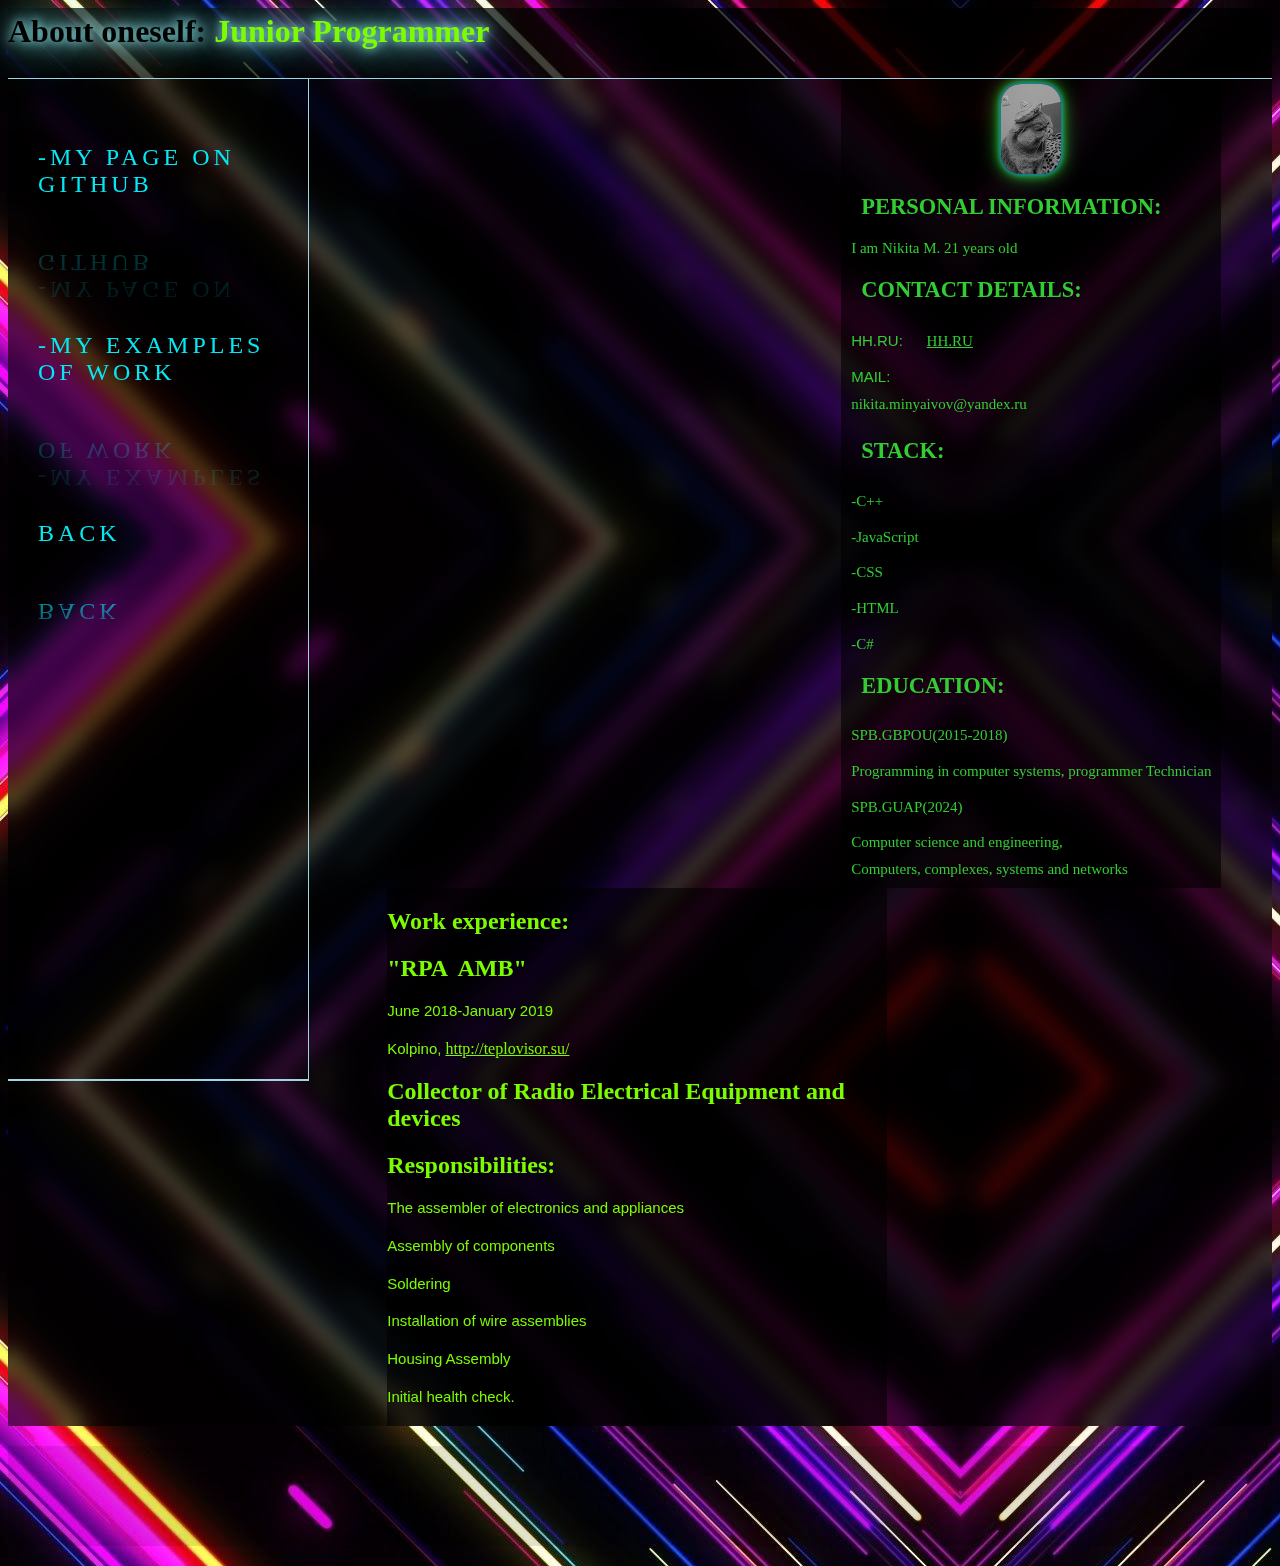
==== Page2/page2.html @ 7491e038 "Add files via upload" ====
<!DOCTYPE html>
<html lang="ru">
<head>
    <meta charset='utf-8'>
    <meta http-equiv='X-UA-Compatible' content='IE=edge'>
    <title>А little about Me</title>
    <meta name='viewport' content='width=device-width'>
    <link rel='stylesheet'   href='../Page2/Page2Style.css'>
    <link rel='stylesheet'   href='../Page2/Text2Style.css'>
</head>
<body>
    <script src="https://code.jquery.com/jquery-3.4.1.min.js"></script>
    <script src ="anime.min.js"></script>   
     
    <header class="header" role="banner">
        <h1>Аbout oneself: <span2>Junior Programmer</span2> </h1>
        </header>
        <div class = "container">

            <div class = "content">
                <div id = "box">
                    <div id = "imageBox">
                    </div>
                    <h2 id = "HStyle"> PERSONAL INFORMATION:</h2>
                    
                    <span2 id = "StackStyle" >I am Nikita M. 21 years old</span2>

                    <h2 id = "HStyle" >СONTACT DETAILS:</h2>
                    <h2></h2>
                    <span3 id = "StackStyle">HH.RU:</span3>
                    <a  id = "StackStyle" href="https://tosno.hh.ru/resume/f7c9fa9aff07524f240039ed1f785842423257" target="_blank">HH.RU</a>
                    <h2></h2>
                    <span3 id = "StackStyle">MAIL:</span3>
                    <p id = "StackStyle">nikita.minyaivov@yandex.ru</p>
                    <div id ="BoxStack">
                        <h2 id = "HStyle">STACK:</h2>
                        <h2></h2>
                        <span2 id = "StackStyle">-C++</span2>
                        <h2></h2>
                        <span2 id = "StackStyle">-JavaScript</span2>
                        <h2></h2>
                        <span2 id = "StackStyle">-CSS</span2>
                        <h2></h2>
                        <span2 id = "StackStyle">-HTML</span2>
                        <h2></h2>
                        <span2 id = "StackStyle">-C#</span2>
                    </div>
                    <div id = "BoxEducation">
                        <h2 id = "HStyle">EDUCATION:</h2>
                        <h2></h2>
                        <span2 id = "StackStyle">SPB.GBPOU(2015-2018)</span2>
                        <h2></h2>
                        <span2 id = "StackStyle">Programming in computer systems, programmer Technician</span2>
                        <h2></h2>
                        <span2 id = "StackStyle">SPB.GUAP(2024)</span2>
                        <h2></h2>
                        <span2 id = "StackStyle">Computer science and engineering,</span2> 
                    <p id = "StackStyle"> Computers, complexes, systems and networks</p>    
                    </div>
                </div>
                
                <div id = "BoxWork">
                    <h2>Work experience:</h2>
                <h2>"RPA <span>&shy;</span>  AMB"</h2>
                <span3>June 2018-January 2019</span3>
                <h2></h2>
                    <span3>Kolpino,</span3> <a href="http://teplovisor.su/" target="_blank">http://teplovisor.su/ </a>
                    <h2>Collector of Radio Electrical Equipment and devices</h2>
                <h2>Responsibilities:</h2>
                            <span3>The assembler of electronics and appliances</span3>
                            <h2></h2>
                                <span3>Assembly of components</span3>
                                <h2></h2>
                                    <span3>Soldering</span3>
                                    <h2></h2>
                                        <span3>Installation of wire assemblies</span3>
                                        <h2></h2>
                                            <span3>Housing Assembly</span3>
                                            <h2></h2>
                                                <span3>Initial health check.</span3>
                                                <h2></h2>
                </div>
                                                
            </div>
        <div class = "menu">
            <a1 button onclick="window.location.href = 'https://github.com/4fleck';" type="button"> 
                
            -My page on GitHuB
             </a1>
             <a2 herf = "#" > 
                
             -My examples of work
             </a2>
             <a3  button onclick="window.location.href = '../index.html';Back()">
                Back
            </a3>
        </div>
        
    </div>
    <footer class = "back" role = "banner">
    </footer>
    <script src ="Page2.js"></script> 
</body>
</html>
---- Page2/Page2Style.css ----
html.body{
    height: 100%;
}
body{
    display: block;
    margin:8px;
    height: 100%;
    background-image: url("../image/fc2e6b275ea65b3f45d8ce08739141c9.jpg");
}
.header{
    background-color:rgb(0, 0, 0,0.75);
    height: 60px;
    flex: 0;
    left: 0;
    position: relative;
    right: 0;
    top: 0;
    z-index: 80;
    margin: 0 auto;
    padding: 5px 0;
    box-sizing: flex;
    border-bottom: 1px solid #a1d5e2;
    font-family: "Bad Script",cursive;
}
@media (max-width: 950px){
  .header{
   font-size: 10px;
  }
}

.menu{
    background-color: rgb(0, 0, 0,0.1);
     float: left;
    width: 300px;
    height: 1000px;
    padding: 0px auto;
    margin:0 auto;
    font-family: fantasy;
    font-size: 15px;
    position: left;
    box-shadow: 0 0 0 1px#a1d5e2,
      0 0 0 1px #a1d5e2,
      0 0 0 1px #a1d5e2,
      0 0 0 1px #a1d5e2;
      border-bottom: 1px solid #a1d5e2;
      
     
    
}
.container{
  background: rgb(0, 0, 0,0.6);
  backdrop-filter: blur(10px);
    margin-top: 15px;
    overflow: hidden;
    zoom: 1;
    max-width: 100%;
    min-width: 30%;
    padding: 0px auto;
    margin:0 auto;
    margin-bottom: 20px;
   
    
    
  }
  @media (max-width: 1200px){
    .container{
      max-width: 997px;
    }
  }
  @media (max-width: 950px){
    .container{
      max-width: 750px;
    }
  }
  @media (max-width: 760px){
    .container{
      max-width: 510px;
    }
  }
  @media (max-width: 500px){
    .container{
      max-width: 300px;
    }
  }
  .content{
    float: right;
   width: 66%;
    height: 50%;
    margin-top: 15px;
    overflow: hidden;
    zoom: 1;
    margin: 0px auto;
    margin-right: 4%;
    position: right;
  
  }

  @media screen and (max-width: 1200px){
  .content {
      width: auto;
      float: none;
      margin: 20px 0;
  }
}
.back{
    background-color: rgb(0, 0, 0,0.1);
    float: unset;
    zoom: 1;
    margin-bottom: 20px;
    padding: 50px 0px 50px;
  }
  #box{
    margin: 0px auto;
    padding: 0px auto;
      float:right;
      font-size: 15px;
      max-width: 600px;
      max-height: 900px;
      backdrop-filter: blur(10px);
      
  }
  @media (max-width: 500px){
    #box{
      float: none;
      max-width: 500px;
      max-height: 700px;
      backdrop-filter: blur(20px);
      
    }
  }
  #BoxStack{
    margin: 0px auto;
    padding: 0px auto;
      float:bottom;
      max-width: 500px;
      max-height: 700px;
      backdrop-filter: blur(10px);
      
  }
  @media (max-width: 500px){
    #BoxStack{
      border-top: 1px solid #a1d5e2;
      
      border-bottom: 1px solid #a1d5e2;
      box-shadow: 0 0 1px rgb(4, 0, 255),
      0 0  5px rgb(0, 140, 255),
      0 0  10px limegreen,
      0 0  20px limegreen;
    }
  }
  #BoxEducation{
    margin: 0px 0px;
    padding: 0px 0px;
      float: right;
      max-width: 500px;
      max-height: 700px;
      backdrop-filter: blur(10px);
  }
  @media (max-width: 500px){
    #BoxEducation{
      border-top: 1px solid #a1d5e2;
      border-bottom: 1px solid #a1d5e2;
      box-shadow: 0 0 1px rgb(4, 0, 255),
      0 0  5px rgb(0, 140, 255),
      0 0  10px limegreen,
      0 0  20px limegreen;
    }
  }
  #imageBox{
    margin: 5px auto;
    padding: 5px auto;
      position: relative;
      width: 60px;
      height: 90px;
      background-image: url("image2/cat.jpg");
      background-repeat: no-repeat ;
      border-radius: 20px ;
      box-shadow: 0 0 1px rgb(4, 0, 255),
      0 0  5px rgb(0, 140, 255),
      0 0  10px limegreen,
      0 0  20px limegreen;
  }
  #BoxWork{
    margin: 0px 0px;
    padding: 0px 0px;
      float:left;
      max-width: 500px;
      max-height: 700px;
      backdrop-filter: blur(10px);
  }
  @media (max-width: 500px){
    #BoxWork{
      border-top: 1px solid #a1d5e2;
      border-bottom: 1px solid #a1d5e2;
      box-shadow: 0 0 1px rgb(4, 0, 255),
      0 0  5px rgb(0, 140, 255),
      0 0  10px limegreen,
      0 0  20px limegreen;
    }
  }
---- Page2/Text2Style.css ----
h1{
    margin: 0;
    padding: 0;
    color:rgb(0, 0, 0);
    font-style: 16em;
    text-shadow: 0 0 10px #85dce0,
    0 0 20px  #85dce0,
    0 0 40px  #85dce0,
    0 0 80px  #85dce0,
    0 0 120px  #85dce0,
    0 0 200px  #85dce0,
    0 0 300px  #85dce0,
    0 0 400px  #85dce0;
}
a1{
    position: relative;
    display: inline-block;
    padding: 25px 30px;
    margin:40px 0 ;
    color: #03e9f4;
    font-size:24px;
    text-decoration: none;
    text-transform: uppercase;
    overflow: hidden;
    transition: 0.5s;
    letter-spacing: 4px;
    -webkit-box-reflect: below 1px linear-gradient(transparent,#0005);

  }
 

  
  
  a1:hover{
    background: #03e9f4;
    color:rgb(0,0,0,0.75);
    box-shadow: 0 0 5px #03e9f4,
    0 0 25px #03e9f4,
    0 0 50px #03e9f4
    0 0 200px #03e9f4;
  }
  a1:nth-child(1){
    filter: hue-rotate(360deg);
  }
  a1:nth-child(2){
    filter: hue-rotate(180deg);
  }
  a1:nth-child(3){
    filter: hue-rotate(90deg);
  }

  a2{
    position: relative;
    display: inline-block;
    padding: 25px 30px;
    margin:40px 0 ;
    color: #03e9f4;
    font-size:24px;
    text-decoration: none;
    text-transform: uppercase;
    overflow: hidden;
    transition: 0.5s;
    letter-spacing: 4px;
    -webkit-box-reflect: below 1px linear-gradient(transparent,#0005);
   
  }
 

  
  
  a2:hover{
    background: #03e9f4;
    color:rgb(0,0,0,0.75);
    box-shadow: 0 0 5px #03e9f4,
    0 0 25px #03e9f4,
    0 0 50px #03e9f4
    0 0 200px #03e9f4;
    
  }
  a2:nth-child(1){
    filter: hue-rotate(360deg);
  }

  a3{
    position: relative;
    display: inline-block;
    padding: 25px 30px;
    margin:40px 0 ;
    color:  #03e9f4;
    font-size:24px;
    text-decoration: none;
    text-transform: uppercase;
    overflow: hidden;
    transition: 0.5s;
    letter-spacing: 4px;
    -webkit-box-reflect: below 1px linear-gradient(transparent,rgb(255, 0, 0));

  }
 

  
  
  a3:hover{
    background: #03e9f4;
    color:rgb(0,0,0,0.75);
    box-shadow: 0 0 5px #03e9f4,
    0 0 25px  #03e9f4,
    0 0 50px #03e9f4
    0 0 200px  #03e9f4;
  }
  a3:nth-child(1){
    filter: hue-rotate(360deg);
  }
  h2{
    color: lawngreen;
    float: none;
  }
  span2{
    color: lawngreen;
    float: none;
  }
  h3{
    color: lawngreen;
    float: none;
    padding: 10px;
    margin: 10px;
    font-size: 24px;
  }
  span3{
    color: lawngreen;
    font-family: Verdana, Geneva, Tahoma, sans-serif;
    font-size: 15px;
    float: none;
  }
  a{
    color: lawngreen;
  }
  #StackStyle{
    color: limegreen;
    margin: 5px;
    padding: 5px;
  }
  #HStyle{
    color: limegreen;
    margin: 10px;
    padding: 10px;
  }
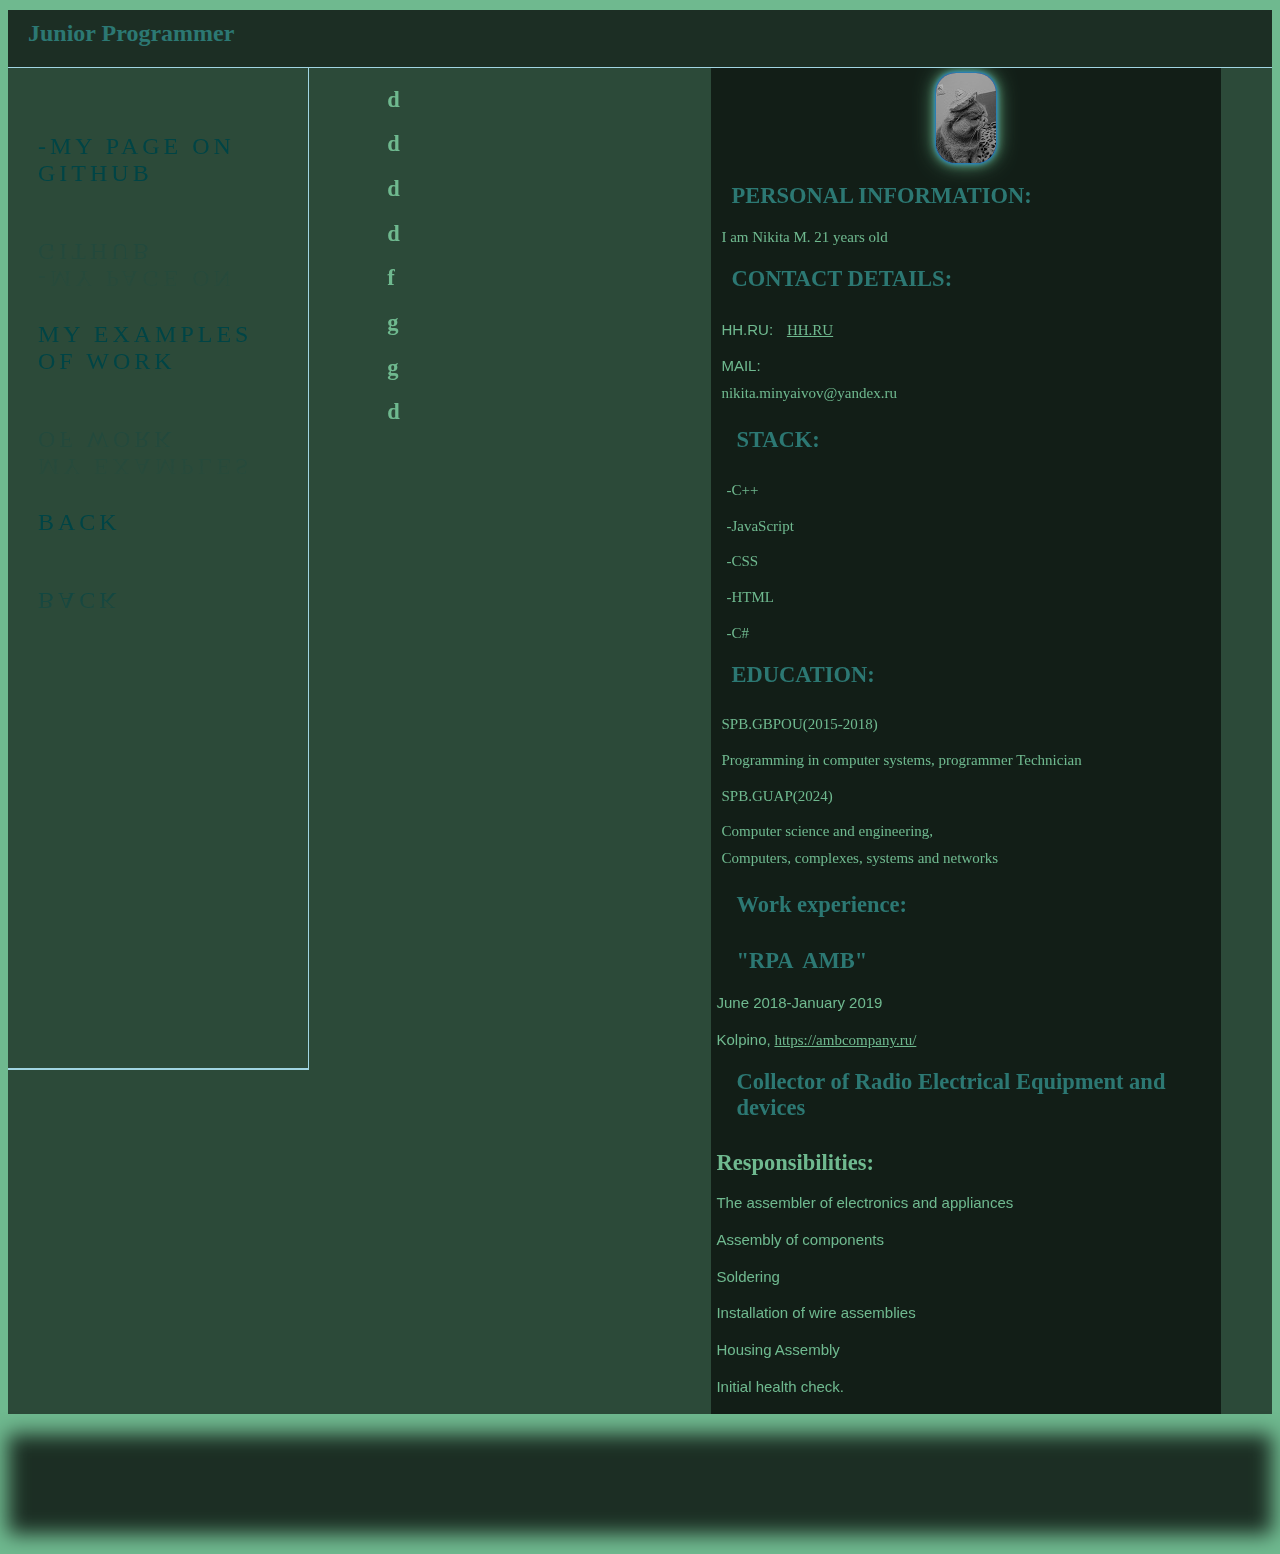
==== commit d0f07270: "Update page2.html" ====
--- a/Page2/page2.html
+++ b/Page2/page2.html
@@ -12,12 +12,41 @@
     <script src="https://code.jquery.com/jquery-3.4.1.min.js"></script>
     <script src ="anime.min.js"></script>   
      
-    <header class="header" role="banner">
-        <h1>Аbout oneself: <span2>Junior Programmer</span2> </h1>
+    <header class="header"  role="banner">
+        <h2 id = "HStyle">Junior Programmer</h2>
+        <!--<div class="cont">
+            Этот чекбокс даст нам поведение переключателя, он будет скрыт, но работать 
+            <input id="toggle" type="checkbox">
+            
+           ВАЖНО: любой элемент, который мы хотим модифицировать при изменении состояния чекбокса, является «братским» элементом для чекбокса 
+            
+            Эта метка привязана к чекбоксу и будет содержать переключение «кнопок» 
+            <label class="toggle-container" for="toggle">
+             Если меню открыто, то здесь будет иконка «X», в противном случае просто иконка гамбургера 
+            <span class="button button-toggle"></span>
+            </label>
+        <nav class="nav">
+            <a5 rel="nofollow" rel="noreferrer" class="nav-item" href="#BoxEducation">Education</a5>
+            <a5 rel="nofollow" rel="noreferrer" class="nav-item" href="#BoxWork">Work experience:</a5>
+            <a5 rel="nofollow" rel="noreferrer" class="nav-item" href="#imageBox">СONTACT DETAILS:</a5>
+            <a5 rel="nofollow" rel="noreferrer" class="nav-item" href="#menu">Menu</a5>
+            </nav>
+            </div>-->
         </header>
         <div class = "container">
 
             <div class = "content">
+                <div id ="box2">
+                    <h2>d</h2>
+                    <h2>d</h2>
+                    <h2>d</h2>
+                    <h2>d</h2>
+                    <h2>f</h2>
+                    <h2>g</h2>
+                    <h2>g</h2>
+                    <h2>d</h2>
+                    
+                </div>
                 <div id = "box">
                     <div id = "imageBox">
                     </div>
@@ -28,7 +57,7 @@
                     <h2 id = "HStyle" >СONTACT DETAILS:</h2>
                     <h2></h2>
                     <span3 id = "StackStyle">HH.RU:</span3>
-                    <a  id = "StackStyle" href="https://tosno.hh.ru/resume/f7c9fa9aff07524f240039ed1f785842423257" target="_blank">HH.RU</a>
+                    <a  href="https://tosno.hh.ru/resume/f7c9fa9aff07524f240039ed1f785842423257" target="_blank">HH.RU</a>
                     <h2></h2>
                     <span3 id = "StackStyle">MAIL:</span3>
                     <p id = "StackStyle">nikita.minyaivov@yandex.ru</p>
@@ -57,48 +86,58 @@
                         <span2 id = "StackStyle">Computer science and engineering,</span2> 
                     <p id = "StackStyle"> Computers, complexes, systems and networks</p>    
                     </div>
+                    <div id = "BoxWork">
+                        <h2 id = "HStyle" >Work experience:</h2>
+                    <h2 id = "HStyle" >"RPA <span>&shy;</span>  AMB"</h2>
+                    <span3>June 2018-January 2019</span3>
+                    <h2></h2>
+                        <span3>Kolpino,</span3> <a href="https://ambcompany.ru/" target="_blank">https://ambcompany.ru/ </a>
+                        <h2 id = "HStyle" >Collector of Radio Electrical Equipment and devices</h2>
+                    <h2>Responsibilities:</h2>
+                                <span3>The assembler of electronics and appliances</span3>
+                                <h2></h2>
+                                    <span3>Assembly of components</span3>
+                                    <h2></h2>
+                                        <span3>Soldering</span3>
+                                        <h2></h2>
+                                            <span3>Installation of wire assemblies</span3>
+                                            <h2></h2>
+                                                <span3>Housing Assembly</span3>
+                                                <h2></h2>
+                                                    <span3>Initial health check.</span3>
+                                                    <h2></h2>
+                    </div>
                 </div>
                 
-                <div id = "BoxWork">
-                    <h2>Work experience:</h2>
-                <h2>"RPA <span>&shy;</span>  AMB"</h2>
-                <span3>June 2018-January 2019</span3>
-                <h2></h2>
-                    <span3>Kolpino,</span3> <a href="http://teplovisor.su/" target="_blank">http://teplovisor.su/ </a>
-                    <h2>Collector of Radio Electrical Equipment and devices</h2>
-                <h2>Responsibilities:</h2>
-                            <span3>The assembler of electronics and appliances</span3>
-                            <h2></h2>
-                                <span3>Assembly of components</span3>
-                                <h2></h2>
-                                    <span3>Soldering</span3>
-                                    <h2></h2>
-                                        <span3>Installation of wire assemblies</span3>
-                                        <h2></h2>
-                                            <span3>Housing Assembly</span3>
-                                            <h2></h2>
-                                                <span3>Initial health check.</span3>
-                                                <h2></h2>
-                </div>
+               
                                                 
             </div>
-        <div class = "menu">
-            <a1 button onclick="window.location.href = 'https://github.com/4fleck';" type="button"> 
+        <div id = "menu">
+            
+        <a1 button onclick="window.location.href = 'https://github.com/4fleck';"   type="button"> 
                 
             -My page on GitHuB
-             </a1>
-             <a2 herf = "#" > 
+        </a1>
+             
+        <a2 herf = "#">
                 
-             -My examples of work
-             </a2>
+            My examples of work 
+        </a2>  
+              
+                 
+           
+        
              <a3  button onclick="window.location.href = '../index.html';Back()">
+              
                 Back
             </a3>
+   
         </div>
+
         
     </div>
     <footer class = "back" role = "banner">
     </footer>
     <script src ="Page2.js"></script> 
 </body>
-</html>+</html>
--- a/Page2/Page2Style.css
+++ b/Page2/Page2Style.css
@@ -5,22 +5,18 @@
     display: block;
     margin:8px;
     height: 100%;
-    background-image: url("../image/fc2e6b275ea65b3f45d8ce08739141c9.jpg");
+    background-color:#6fb98f ;
+    background-image:url("image2/les_tuman_tropa_138382_1400x1050.jpg");
+  
+    
+    
 }
 .header{
     background-color:rgb(0, 0, 0,0.75);
-    height: 60px;
-    flex: 0;
-    left: 0;
-    position: relative;
-    right: 0;
-    top: 0;
-    z-index: 80;
-    margin: 0 auto;
-    padding: 5px 0;
     box-sizing: flex;
     border-bottom: 1px solid #a1d5e2;
     font-family: "Bad Script",cursive;
+    
 }
 @media (max-width: 950px){
   .header{
@@ -28,8 +24,8 @@
   }
 }
 
-.menu{
-    background-color: rgb(0, 0, 0,0.1);
+#menu{
+   
      float: left;
     width: 300px;
     height: 1000px;
@@ -43,13 +39,16 @@
       0 0 0 1px #a1d5e2,
       0 0 0 1px #a1d5e2;
       border-bottom: 1px solid #a1d5e2;
-      
-     
-    
+}
+@media(max-width:1200px){
+  #menu{
+    float: none;
+  }
+
 }
 .container{
   background: rgb(0, 0, 0,0.6);
-  backdrop-filter: blur(10px);
+  backdrop-filter: blur(5px);
     margin-top: 15px;
     overflow: hidden;
     zoom: 1;
@@ -92,6 +91,7 @@
     margin: 0px auto;
     margin-right: 4%;
     position: right;
+   
   
   }
 
@@ -103,11 +103,12 @@
   }
 }
 .back{
-    background-color: rgb(0, 0, 0,0.1);
-    float: unset;
+  background-color: rgb(0, 0, 0,0.75);
+    float: bottom;
     zoom: 1;
     margin-bottom: 20px;
     padding: 50px 0px 50px;
+    filter: blur(10px);
   }
   #box{
     margin: 0px auto;
@@ -115,16 +116,45 @@
       float:right;
       font-size: 15px;
       max-width: 600px;
-      max-height: 900px;
+      max-height: 90%;
       backdrop-filter: blur(10px);
       
+  }
+  @media(max-width:500px){
+    #box{
+      float: none;
+     margin: opx auto;
+     padding: 0px auto;
+    }
+  
+  }
+  #box2{
+    margin: 0px auto;
+    padding: 0px auto;
+      float:left;
+      font-size: 15px;
+      max-width: 600px;
+      max-height: 90%;
+  }
+  @media(max-width:1200px){
+    #box2{
+      float: none;
+    }
+  
+  }
+  @media(max-width:500px){
+    #box2{
+      position: top;
+      width: 40%;
+    }
+  
   }
   @media (max-width: 500px){
     #box{
       float: none;
       max-width: 500px;
-      max-height: 700px;
-      backdrop-filter: blur(20px);
+      max-height: 90%px;
+      backdrop-filter: blur(10px);
       
     }
   }
@@ -144,14 +174,14 @@
       border-bottom: 1px solid #a1d5e2;
       box-shadow: 0 0 1px rgb(4, 0, 255),
       0 0  5px rgb(0, 140, 255),
-      0 0  10px limegreen,
-      0 0  20px limegreen;
+      0 0  10px #6fb98f,
+      0 0  20px #6fb98f;
     }
   }
   #BoxEducation{
     margin: 0px 0px;
     padding: 0px 0px;
-      float: right;
+      float: bottom;
       max-width: 500px;
       max-height: 700px;
       backdrop-filter: blur(10px);
@@ -162,8 +192,8 @@
       border-bottom: 1px solid #a1d5e2;
       box-shadow: 0 0 1px rgb(4, 0, 255),
       0 0  5px rgb(0, 140, 255),
-      0 0  10px limegreen,
-      0 0  20px limegreen;
+      0 0  10px #6fb98f,
+      0 0  20px #6fb98f;
     }
   }
   #imageBox{
@@ -177,24 +207,231 @@
       border-radius: 20px ;
       box-shadow: 0 0 1px rgb(4, 0, 255),
       0 0  5px rgb(0, 140, 255),
-      0 0  10px limegreen,
-      0 0  20px limegreen;
-  }
+      0 0  10px #6fb98f,
+      0 0  20px #6fb98f;
+  }
+  #imageBox:hover{
+    transform: scale(1.25);
+    
+  }
+ 
   #BoxWork{
     margin: 0px 0px;
-    padding: 0px 0px;
-      float:left;
+    padding: 0px 5px;
+      float:bottom;
+      position: -webkit-sticky;
       max-width: 500px;
       max-height: 700px;
-      backdrop-filter: blur(10px);
-  }
+      filter: blur(px);
+  }
+  
   @media (max-width: 500px){
     #BoxWork{
       border-top: 1px solid #a1d5e2;
       border-bottom: 1px solid #a1d5e2;
       box-shadow: 0 0 1px rgb(4, 0, 255),
       0 0  5px rgb(0, 140, 255),
-      0 0  10px limegreen,
-      0 0  20px limegreen;
-    }
-  }+      0 0  10px #6fb98f,
+      0 0  20px #6fb98f;
+    }
+  }
+  #cont{
+    position: relative;
+  margin: 35px auto 0;
+  width: 300px;
+  height: 534px;
+  opacity: 0;
+  }
+  #toggle{
+    opacity: 0;
+  }
+  @media (max-width: 500px){
+  #cont{
+    position: relative;
+  margin: 35px auto 0;
+  width: 300px;
+  height: 534px;
+  background-color: #533557;
+  overflow: hidden;
+  }
+
+  /*#toggle {
+    position: absolute;
+    left: -100%;
+    top: -100%;
+  }
+  
+  #toggle:focus ~ .toggle-container .button-toggle {
+    box-shadow: 0 0 0 8px rgba(0, 0, 0, 0.1), inset 0 0 0 20px rgba(0, 0, 0, 0.1);
+  }
+  
+  #toggle:checked ~ .toggle-container .button-toggle {
+    box-shadow: 0 0 0 550px rgba(0, 0, 0, 0.1), inset 0 0 0 20px rgba(0, 0, 0, 0.1);
+  }
+  #toggle:checked ~ .toggle-container .button-toggle:hover {
+    box-shadow: 0 0 0 550px rgba(0, 0, 0, 0.1), inset 0 0 0 20px rgba(0, 0, 0, 0.1), 0 0 0 8px rgba(0, 0, 0, 0.1), inset 0 0 0 20px rgba(0, 0, 0, 0.1);
+  }
+  #toggle:checked ~ .toggle-container .button-toggle:before {
+    transform: translateY(-50%) rotate(45deg) scale(1);
+  }
+  #toggle:checked ~ .toggle-container .button-toggle:after {
+    transform: translateY(-50%) rotate(-45deg) scale(1);
+  }
+  #toggle:checked:focus ~ .toggle-container .button-toggle {
+    box-shadow: 0 0 0 550px rgba(0, 0, 0, 0.1), inset 0 0 0 20px rgba(0, 0, 0, 0.1), 0 0 0 8px rgba(0, 0, 0, 0.1), inset 0 0 0 20px rgba(0, 0, 0, 0.1);
+  }
+  #toggle:checked ~ .nav {
+    margin-bottom: 100px;
+    pointer-events: auto;
+    transform: translate(50px, 50px);
+  }
+  #toggle:checked ~ .nav .nav-item {
+    color: #6fb98f;
+    letter-spacing: 0;
+    height: 40px;
+    line-height: 40px;
+    margin-top: 0;
+    opacity: 1;
+    transform: scaleY(1);
+    transition: 0.5s, opacity 0.1s;
+  }
+  #toggle:checked ~ .nav .nav-item:nth-child(1) {
+    transition-delay: 0.15s;
+  }
+  #toggle:checked ~ .nav .nav-item:nth-child(1):before {
+    transition-delay: 0.15s;
+  }
+  #toggle:checked ~ .nav .nav-item:nth-child(2) {
+    transition-delay: 0.1s;
+  }
+  #toggle:checked ~ .nav .nav-item:nth-child(2):before {
+    transition-delay: 0.1s;
+  }
+  #toggle:checked ~ .nav .nav-item:nth-child(3) {
+    transition-delay: 0.05s;
+  }
+  #toggle:checked ~ .nav .nav-item:nth-child(3):before {
+    transition-delay: 0.05s;
+  }
+  #toggle:checked ~ .nav .nav-item:nth-child(4) {
+    transition-delay: 0s;
+  }
+  #toggle:checked ~ .nav .nav-item:nth-child(4):before {
+    transition-delay: 0s;
+  }
+  #toggle:checked ~ .nav .nav-item:before {
+    opacity: 0;
+  }
+  #toggle:checked ~ .dummy-content {
+    padding-top: 30px;
+  }
+  #toggle:checked ~ .dummy-content:before {
+    background-color: rgba(0, 0, 0, 0.3);
+  }
+  
+  /* Кнопка для переключения */
+  /*.button-toggle {
+    position: absolute;
+    display: inline-block;
+    width: 20px;
+    height: 20px;
+    margin: 25px;
+    background-color: transparent;
+    border: none;
+    cursor: pointer;
+    border-radius: 100%;
+    transition: 0.6s;
+  }
+  .button-toggle:hover {
+    box-shadow: 0 0 0 8px rgba(0, 0, 0, 0.1), inset 0 0 0 20px rgba(0, 0, 0, 0.1);
+  }
+  .button-toggle:before, .button-toggle:after {
+    position: absolute;
+    content: '#';
+    top: 50%;
+    left: 0;
+    width: 100%;
+    height: 2px;
+    background-color: #6fb98f;
+    border-radius: 5px;
+    transition: 0.5s;
+  }
+  .button-toggle:before {
+    transform: translateY(-50%) rotate(45deg) scale(0);
+  }
+  .button-toggle:after {
+    transform: translateY(-50%) rotate(-45deg) scale(0);
+  }
+  */
+  /* Меню */
+  /*.nav {
+    display: inline-block;
+    margin: 25px 25px 20px;
+    pointer-events: none;
+    transition: 0.5s;
+  }
+  
+  .nav-item {
+    position: relative;
+    display: inline-flexbox;
+    float:left;
+    clear: both;
+    color: transparent;
+    font-size: 14px;
+    letter-spacing: -6.2px;
+    height: 7px;
+    line-height: 7px;
+    text-transform: uppercase;
+    white-space: nowrap;
+    transform: scaleY(0.2);
+    transition: 0.5s, opacity 1s;
+  }
+  .nav-item:nth-child(1) {
+    transition-delay: 0s;
+  }
+  .nav-item:nth-child(1):before {
+    transition-delay: 0s;
+  }
+  .nav-item:nth-child(2) {
+    transition-delay: 0.05s;
+  }
+  .nav-item:nth-child(2):before {
+    transition-delay: 0.05s;
+  }
+  .nav-item:nth-child(3) {
+    transition-delay: 0.1s;
+  }
+  .nav-item:nth-child(3):before {
+    transition-delay: 0.1s;
+  }
+  .nav-item:nth-child(4) {
+    transition-delay: 0.15s;
+  }
+  .nav-item:nth-child(4):before {
+    transition-delay: 0.15s;
+  }
+  .nav-item:nth-child(1) {
+    letter-spacing: -8px;
+  }
+  .nav-item:nth-child(2) {
+    letter-spacing: -7px;
+  }
+  .nav-item:nth-child(n + 4) {
+    letter-spacing: -8px;
+    margin-top: -7px;
+    opacity: 0;
+  }
+  .nav-item:before {
+    position: absolute;
+    content: '';
+    top: 50%;
+    left: 0;
+    width: 100%;
+    height: 2px;
+    background-color: #6fb98f;
+    transform: translateY(-50%) scaleY(5);
+    transition: 0.5s;
+  }*/
+  
+  }
+  
--- a/Page2/Text2Style.css
+++ b/Page2/Text2Style.css
@@ -3,21 +3,20 @@
     padding: 0;
     color:rgb(0, 0, 0);
     font-style: 16em;
-    text-shadow: 0 0 10px #85dce0,
-    0 0 20px  #85dce0,
-    0 0 40px  #85dce0,
-    0 0 80px  #85dce0,
-    0 0 120px  #85dce0,
-    0 0 200px  #85dce0,
-    0 0 300px  #85dce0,
-    0 0 400px  #85dce0;
+    text-shadow: 0 0 10px #6fb98f,
+    0 0 20px  #6fb98f,
+    0 0 40px  #6fb98f,
+    0 0 80px  #6fb98f,
+    0 0 120px  #6fb98f,
+    0 0 200px  #6fb98f,
+    0 0 300px  #6fb98f,
+    0 0 400px  #6fb98f;
 }
 a1{
-    position: relative;
     display: inline-block;
     padding: 25px 30px;
     margin:40px 0 ;
-    color: #03e9f4;
+    color: #004445;
     font-size:24px;
     text-decoration: none;
     text-transform: uppercase;
@@ -32,12 +31,13 @@
   
   
   a1:hover{
-    background: #03e9f4;
+    background: #6fb98f;
     color:rgb(0,0,0,0.75);
-    box-shadow: 0 0 5px #03e9f4,
-    0 0 25px #03e9f4,
-    0 0 50px #03e9f4
-    0 0 200px #03e9f4;
+    float: top;
+    box-shadow: 0 0 5px #6fb98f,
+    0 0 25px #6fb98f,
+    0 0 50px #6fb98f
+    0 0 200px #6fb98f;
   }
   a1:nth-child(1){
     filter: hue-rotate(360deg);
@@ -54,7 +54,7 @@
     display: inline-block;
     padding: 25px 30px;
     margin:40px 0 ;
-    color: #03e9f4;
+    color: #004445;
     font-size:24px;
     text-decoration: none;
     text-transform: uppercase;
@@ -69,12 +69,12 @@
   
   
   a2:hover{
-    background: #03e9f4;
+    background: #6fb98f;
     color:rgb(0,0,0,0.75);
-    box-shadow: 0 0 5px #03e9f4,
-    0 0 25px #03e9f4,
-    0 0 50px #03e9f4
-    0 0 200px #03e9f4;
+    box-shadow: 0 0 5px #6fb98f,
+    0 0 25px #6fb98f,
+    0 0 50px #6fb98f
+    0 0 200px #6fb98f;
     
   }
   a2:nth-child(1){
@@ -86,7 +86,7 @@
     display: inline-block;
     padding: 25px 30px;
     margin:40px 0 ;
-    color:  #03e9f4;
+    color:  #004445;
     font-size:24px;
     text-decoration: none;
     text-transform: uppercase;
@@ -101,47 +101,68 @@
   
   
   a3:hover{
-    background: #03e9f4;
+    background:  #6fb98f;
     color:rgb(0,0,0,0.75);
-    box-shadow: 0 0 5px #03e9f4,
-    0 0 25px  #03e9f4,
-    0 0 50px #03e9f4
-    0 0 200px  #03e9f4;
+    box-shadow: 0 0 5px #6fb98f,
+    0 0 25px   #6fb98f,
+    0 0 50px  #6fb98f
+    0 0 200px   #6fb98f;
   }
   a3:nth-child(1){
     filter: hue-rotate(360deg);
   }
   h2{
-    color: lawngreen;
+    color:  #6fb98f;
     float: none;
   }
   span2{
-    color: lawngreen;
+    color:  #6fb98f;
     float: none;
   }
   h3{
-    color: lawngreen;
+    color:  #6fb98f;
     float: none;
     padding: 10px;
     margin: 10px;
     font-size: 24px;
   }
   span3{
-    color: lawngreen;
+    color:  #6fb98f;
     font-family: Verdana, Geneva, Tahoma, sans-serif;
     font-size: 15px;
     float: none;
   }
   a{
-    color: lawngreen;
+    color:  #6fb98f;
+    
   }
+  a:hover{
+    color:black;
+    background:#6fb98f;
+    box-shadow: 0 0 5px   #6fb98f,
+        0 0 25px   #6fb98f,
+        0 0 50px    #6fb98f,
+        0 0 200px  #6fb98f;
+  }
+  a5{
+    color:  #6fb98f;
+    
+    
+  }
+  @media (max-width: 500px){
+    a5{
+      opacity: 5;
+    }
+  }
+  
   #StackStyle{
-    color: limegreen;
+    color:  #6fb98f;
     margin: 5px;
     padding: 5px;
   }
   #HStyle{
-    color: limegreen;
+    color:  #2c7873;
     margin: 10px;
     padding: 10px;
   }
+  
